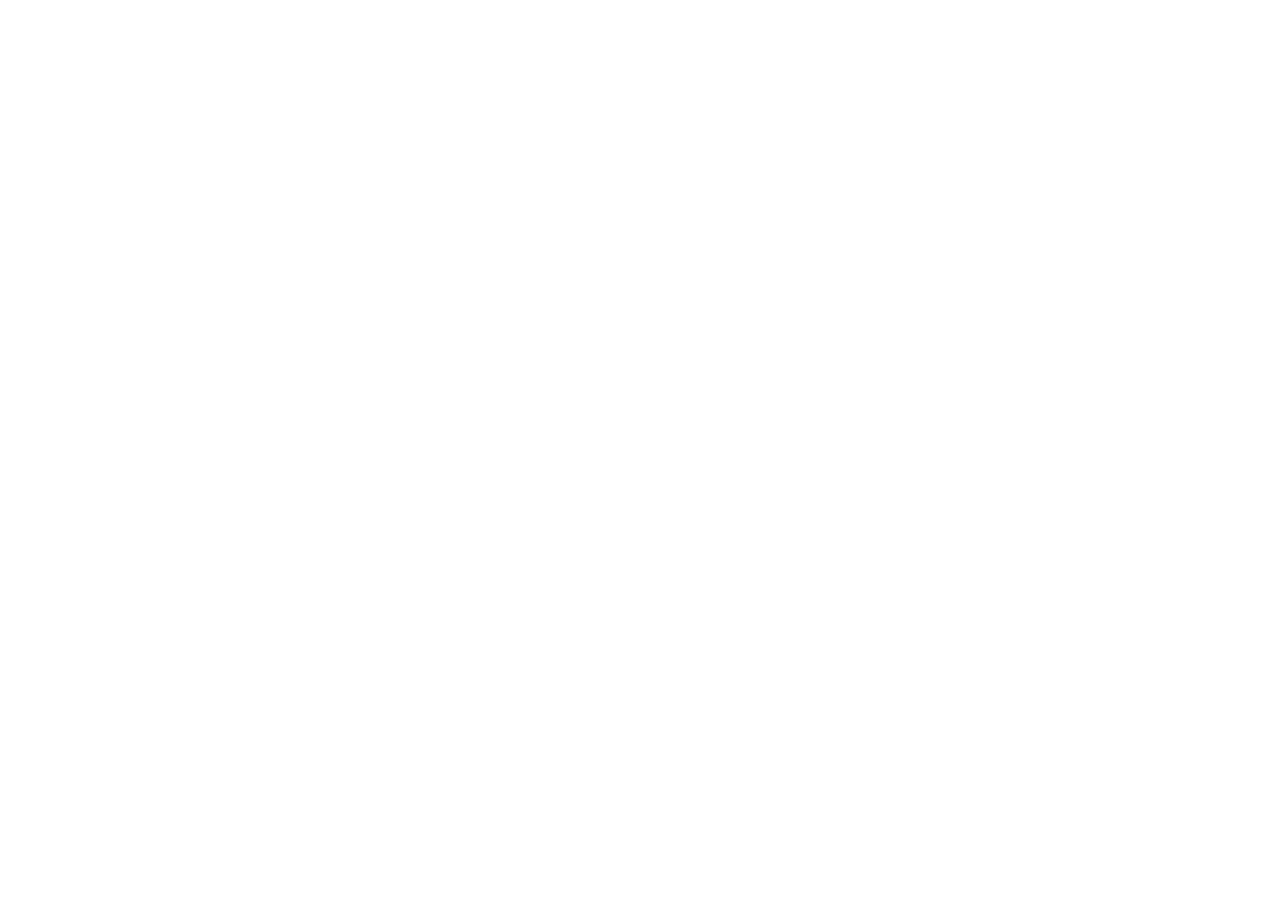
==== timeout/index.html @ 910b8232 "commit" ====
<!DOCTYPE html>
<html lang="en">

<head>
    <meta charset="UTF-8">
    <meta http-equiv="X-UA-Compatible" content="IE=edge">
    <meta name="viewport" content="width=device-width, initial-scale=1.0">
    <title>Document</title>
    <link rel="stylesheet" href="config.css">
</head>
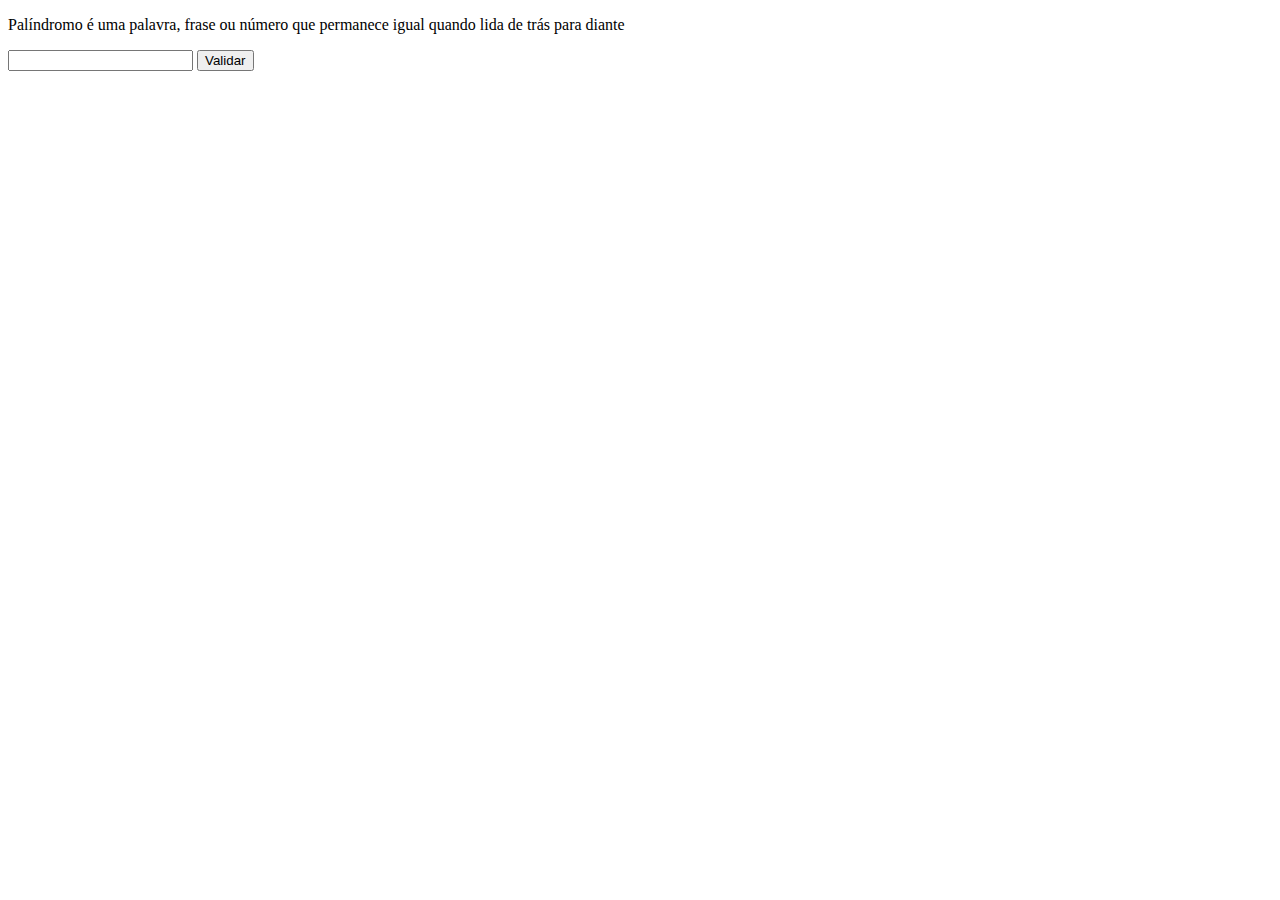
==== commit e5bb5b1e: "commit" ====
--- a/timeout/index.html
+++ b/timeout/index.html
@@ -8,3 +8,15 @@
     <title>Document</title>
     <link rel="stylesheet" href="config.css">
 </head>
+
+<body>
+    <div class="container">
+        <p>Palíndromo é uma palavra, frase ou número que permanece igual quando lida de trás para diante</p>
+        <input type="text" value="" id="text">
+        <button id="button">Validar</button>
+        <p id="result"></p>
+      </div>
+</body>
+<script>
+    const button = document.querySelector('#button');
+const resultText = document.querySelector('#result');
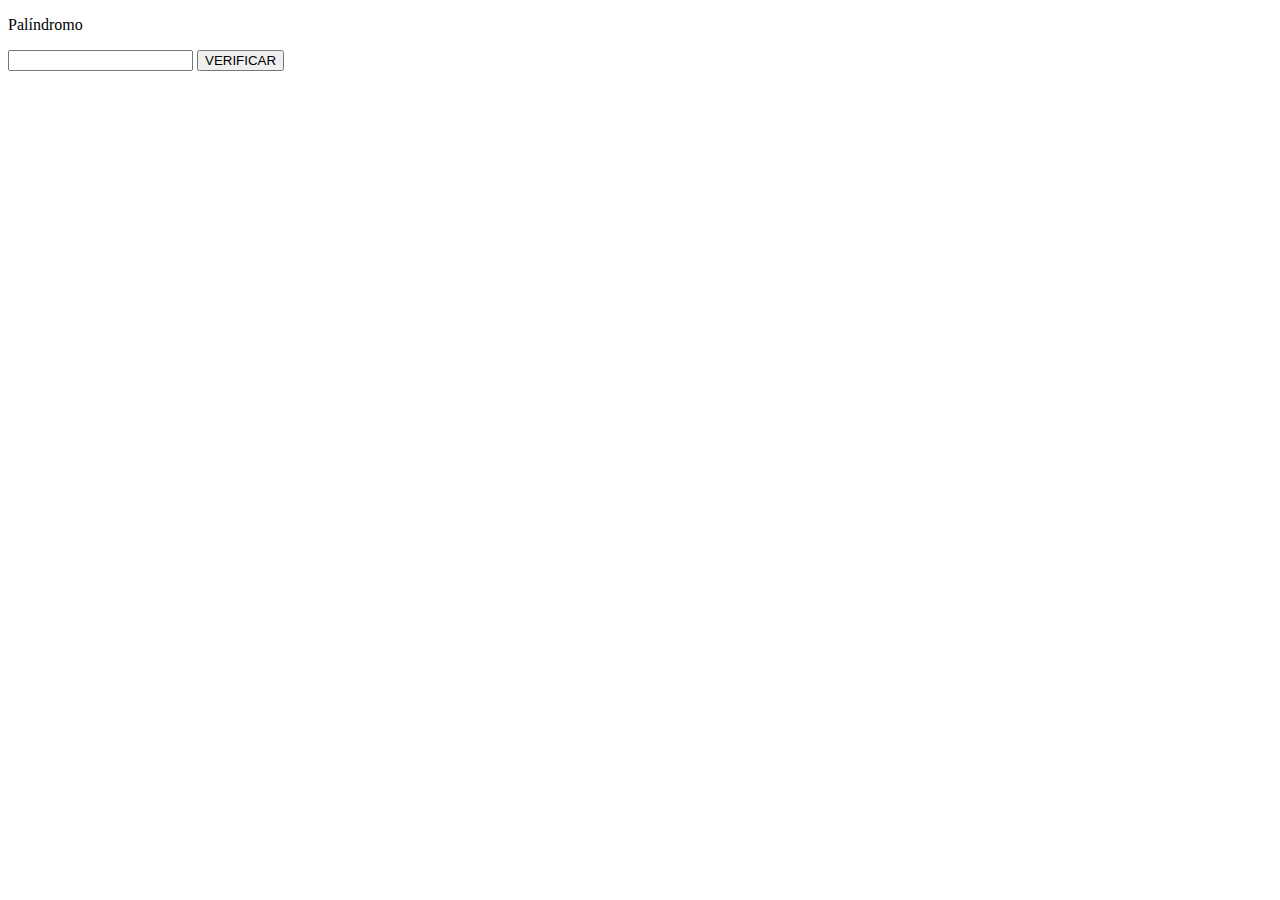
==== commit e1e00595: "commit" ====
--- a/timeout/index.html
+++ b/timeout/index.html
@@ -11,12 +11,29 @@
 
 <body>
     <div class="container">
-        <p>Palíndromo é uma palavra, frase ou número que permanece igual quando lida de trás para diante</p>
+        <p>Palíndromo</p>
         <input type="text" value="" id="text">
-        <button id="button">Validar</button>
+        <button id="button">VERIFICAR</button>
         <p id="result"></p>
       </div>
 </body>
 <script>
     const button = document.querySelector('#button');
 const resultText = document.querySelector('#result');
+
+function invertText(text) {
+  const changedText = text.split('').reverse().join('');
+  return text === changedText ? true : false;
+}
+button.addEventListener('click', () => {
+  const textValue = document.querySelector('#text').value;
+  const result  = invertText(textValue);
+
+  result
+    ? resultText.innerHTML = 'O texto é um palídromo'
+  : resultText.innerHTML = 'O texto não é um palídromo';
+});
+</script>
+
+
+</html>
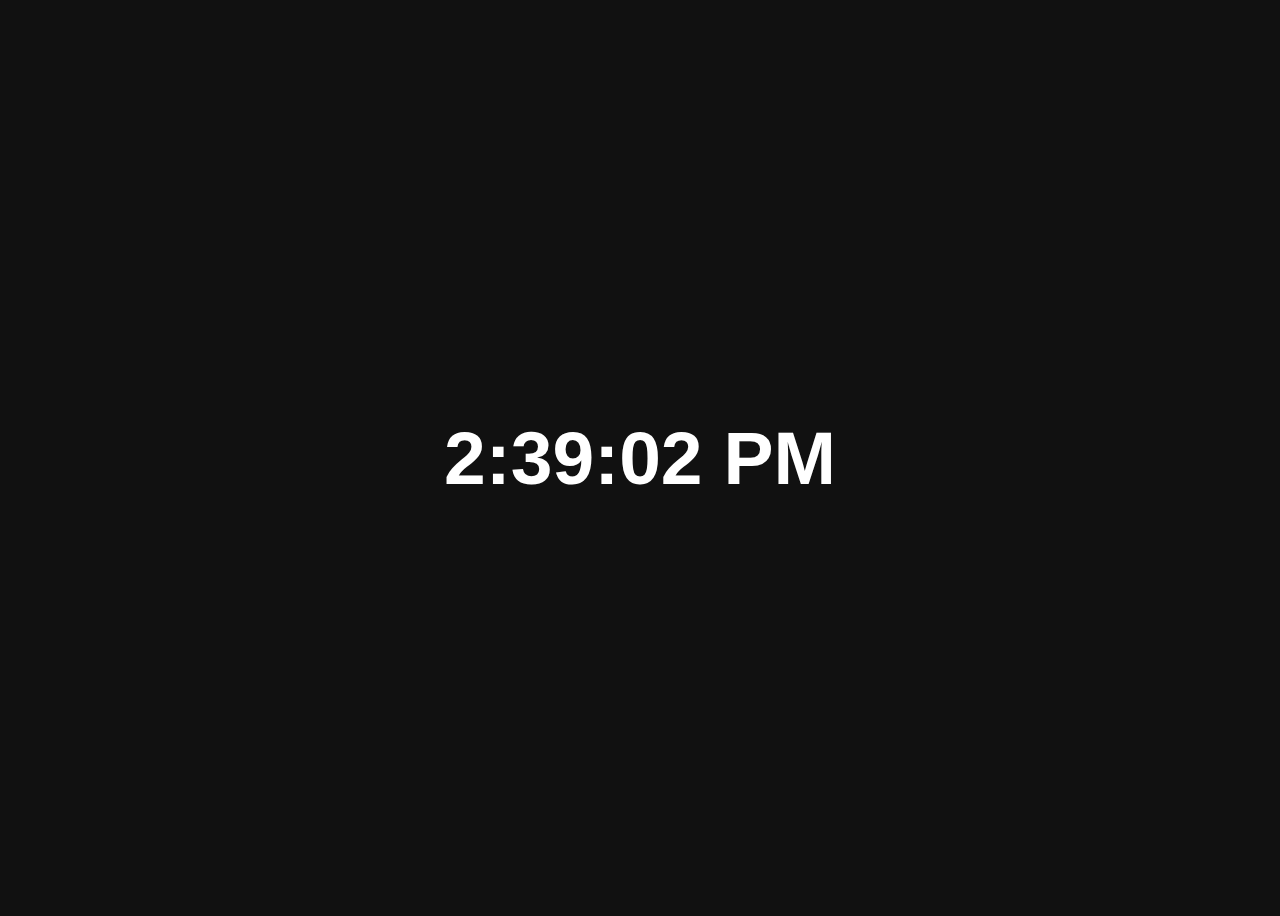
==== commit 1357089f: "commit" ====
--- a/timeout/index.html
+++ b/timeout/index.html
@@ -1,39 +1,29 @@
 <!DOCTYPE html>
-<html lang="en">
+<html>
 
 <head>
-    <meta charset="UTF-8">
-    <meta http-equiv="X-UA-Compatible" content="IE=edge">
-    <meta name="viewport" content="width=device-width, initial-scale=1.0">
-    <title>Document</title>
-    <link rel="stylesheet" href="config.css">
+    <title>Relogio on</title>
+    <meta charset="UTF-8" />
+    <link href="css.css" rel="stylesheet">
 </head>
 
-<body>
-    <div class="container">
-        <p>Palíndromo</p>
-        <input type="text" value="" id="text">
-        <button id="button">VERIFICAR</button>
-        <p id="result"></p>
-      </div>
+<body onload="horarioAtual()">
+    <div class="cor">
+    <h2 id="rel"></h2>
+    <script>
+    
+        function horarioAtual() {
+    
+            let hora = new Date().toLocaleTimeString();
+    
+            document.getElementById("rel").innerHTML = hora;
+    
+            setTimeout(horarioAtual, 1000)
+    
+        }
+    </script>
+    </div>
 </body>
-<script>
-    const button = document.querySelector('#button');
-const resultText = document.querySelector('#result');
-
-function invertText(text) {
-  const changedText = text.split('').reverse().join('');
-  return text === changedText ? true : false;
-}
-button.addEventListener('click', () => {
-  const textValue = document.querySelector('#text').value;
-  const result  = invertText(textValue);
-
-  result
-    ? resultText.innerHTML = 'O texto é um palídromo'
-  : resultText.innerHTML = 'O texto não é um palídromo';
-});
-</script>
 
 
-</html>
+</html>--- a/timeout/css.css
+++ b/timeout/css.css
@@ -0,0 +1,13 @@
+  body {
+    min-height: 100vh;
+    background-color: #111;
+    font-family: Arial, Helvetica, sans-serif;
+    font-size: 50px;
+    display: flex;
+    align-items: center;
+    justify-content: center;
+  }
+
+  .cor {
+    color: rgb(255, 255, 255);
+  }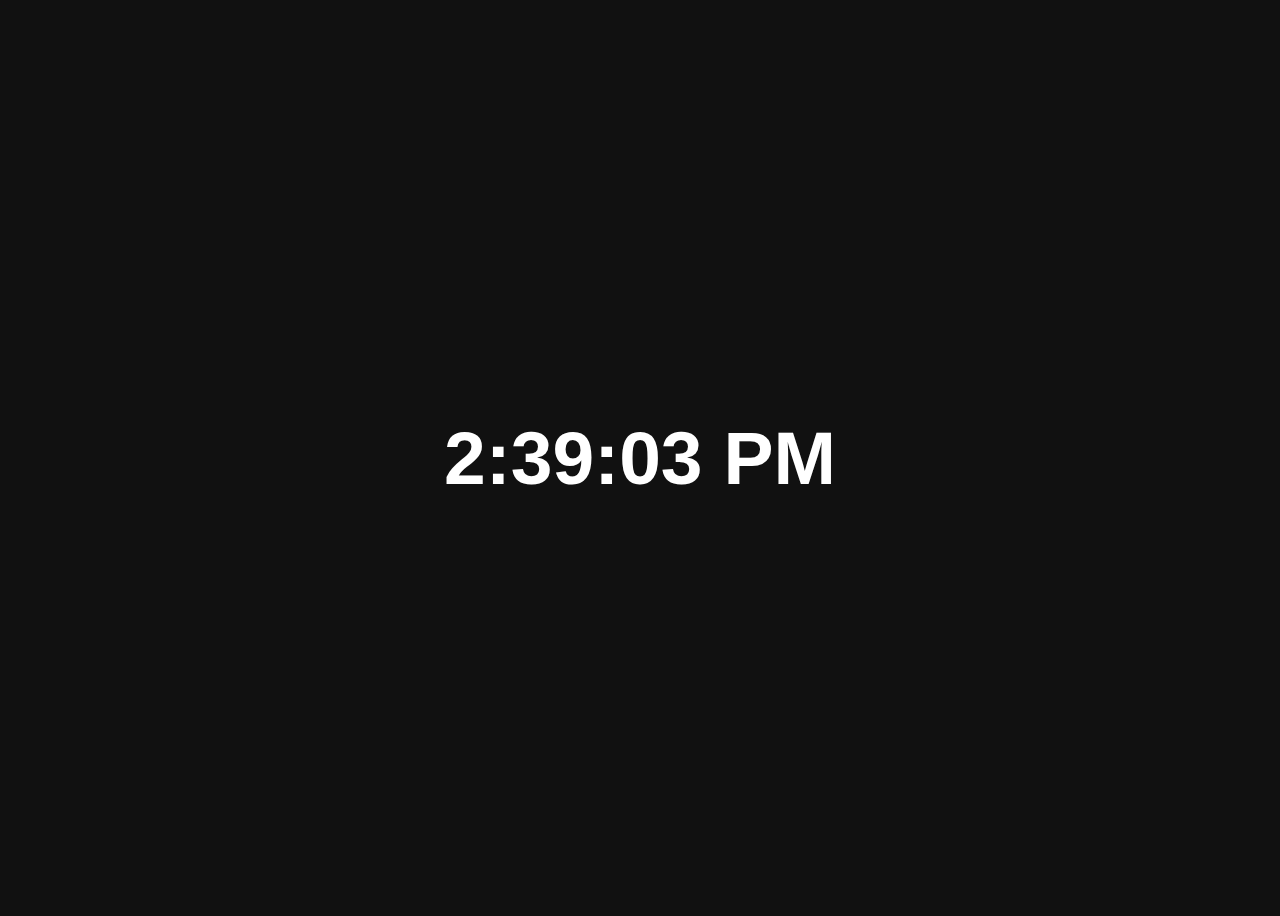
==== commit 11b38fe1: "commit" ====
--- a/timeout/index.html
+++ b/timeout/index.html
@@ -2,7 +2,7 @@
 <html>
 
 <head>
-    <title>Relogio on</title>
+    <title>WATCH</title>
     <meta charset="UTF-8" />
     <link href="css.css" rel="stylesheet">
 </head>
@@ -10,19 +10,9 @@
 <body onload="horarioAtual()">
     <div class="cor">
     <h2 id="rel"></h2>
-    <script>
     
-        function horarioAtual() {
-    
-            let hora = new Date().toLocaleTimeString();
-    
-            document.getElementById("rel").innerHTML = hora;
-    
-            setTimeout(horarioAtual, 1000)
-    
-        }
-    </script>
     </div>
+    <script src="script.js"></script>
 </body>
 
 
